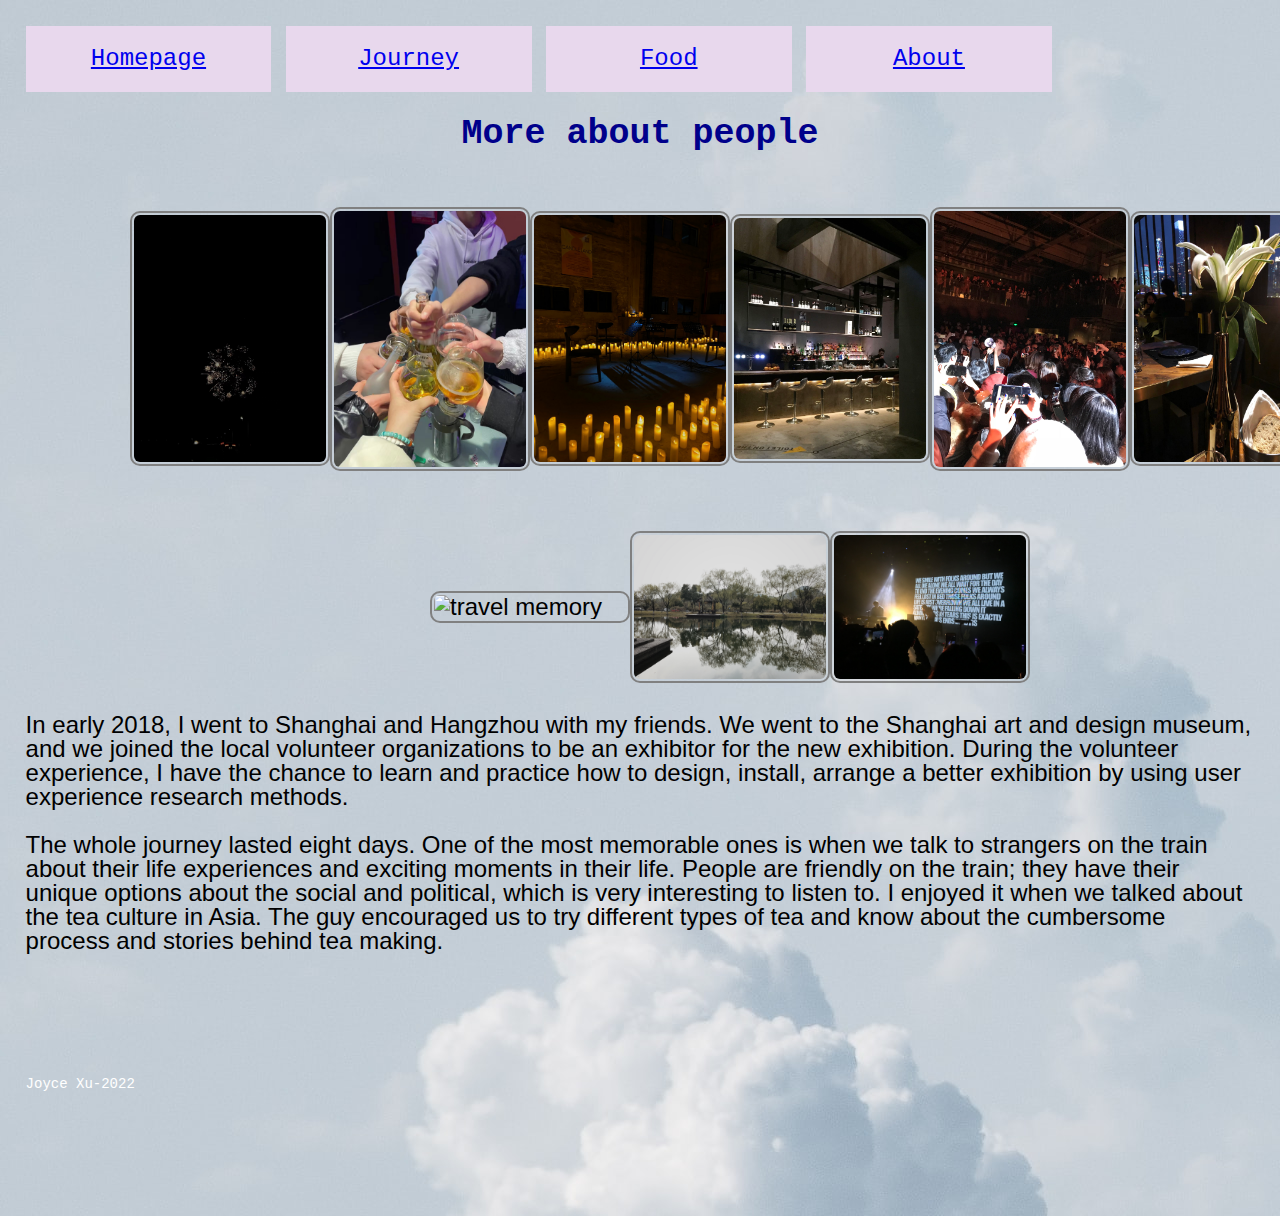
==== page2.html @ cbae2a29 "Add files via upload" ====
<!DOCTYPE html>
<html lang="en" dir="ltr">
  <head>
    <meta charset="utf-8">
    <meta name="viewport" content="width=device-width, initial-scale=1.0">
    <link rel="icon" href="images/icon.png">
	<link rel="stylesheet" href="css/html5reset.css">
	<link rel="stylesheet" href="css/style.css">
  <script src="https://kit.fontawesome.com/a1e58074f1.js" crossorigin="anonymous"></script>
    <!-- Global site tag (gtag.js) - Google Analytics -->
<script async src="https://www.googletagmanager.com/gtag/js?id=G-SRG40R303F"></script>
<script>
  window.dataLayer = window.dataLayer || [];
  function gtag(){dataLayer.push(arguments);}
  gtag('js', new Date());

  gtag('config', 'G-SRG40R303F');
</script>
  </head>


  <body>
    <header>
	  <nav>
      <a class="skip" href="#skip">Skip to main content</a>
		<ul>
      <li><i class="fa-solid fa-battery-exclamation"></i> </i><a href = "index.html">Homepage</a></li>
			<li><i class="fa-solid fa-battery-quarter"> </i><a href = "page2.html">Journey</a></li>
			<li><i class="fa-solid fa-battery-half"> </i><a href = "page3.html">Food</a></li>
			<li><i class="fa-solid fa-battery-full"> </i><a href = "page4.html">About</a></li>
		</ul>
	</nav>
	<h1>More about people</h1>

	</header>

  <main>
    <div class='flex-gallery'>
<div class="single-img"><img src="images/New year.jpeg" alt="tea experience" width="200" height="100"/></div>
<div class="single-img"><img src="images/peoplenewyear.JPG" alt="Selebrate new year with friends" width="200"/></div>
<div class="single-img"><img src="images/people4.jpg" alt="art building" width="200"/></div>
<div class="single-img"><img src="images/bar.jpg" alt="boating" width="200"/></div>
<div class="single-img"><img src="images/people2.jpg" alt="singer and people in concert" width="200"/></div>
<div class="single-img"><img src="images/eveningdinner.jpg" alt="singer and people in concert" width="200"/></div>
<div class="single-img"><img src="images/cityhang.PNG" alt="travel memory" width="200"/></div>
<div class="single-img"><img src="images/hangzhou.JPG" alt="hiking" width="200"/></div>
<div class="single-img"><img src="images/people1.jpg" alt="concert" width="200"/></div>

</div>

<p>
  In early 2018, I went to Shanghai and Hangzhou with my friends. 
  We went to the Shanghai art and design museum, and we joined the local volunteer 
  organizations to be an exhibitor for the new exhibition. During the volunteer experience,
   I have the chance to learn and practice how to design, install, arrange a better exhibition 
   by using user experience research methods. 

</p>
<br>

<p>The whole journey lasted eight days. One of the most memorable ones is when we talk to 
  strangers on the train about their life experiences and exciting moments in their life. 
  People are friendly on the train; they have their unique options about the social and political,
  which is very interesting to listen to. I enjoyed it when we talked about the tea culture in Asia. 
  The guy encouraged us to try different types of tea and know about the cumbersome process and stories behind tea making.</p>

    </main>
    <br>
<footer>
  <p>Joyce Xu-2022</p>
</footer>
  </body>


</html>
---- css/style.css ----
/*Add padding and margin to space out the page.
Make the font larger too.*/
body{
    background-color: antiquewhite;
    background-image: url("../images/elcarito-background.jpg");
	margin:1%;
	padding:1%;
	font-size:150%;
    font-family: 'Courier New','Gill Sans MT', monospace;
    
}
a.skip{
    background: white;
    left: 0;
    padding: 6px;
    position: absolute;
    top: -40px;
    -webkit-transition: top 1s ease-out;
    transition: top 1s ease-out;
    z-index: 1;
  }
  
  a.skip:focus{
    top:20px;
    color: black;
    text-decoration-style: solid;
  }
  
  *:focus{
    border: 2px solid black;
  }


/*Make the h1 heading bigger with a bold font*/
h1{
	font-size: 35px;
	font-weight: bold;
    text-align: center;
    padding-top: 25px;
    padding-bottom: 25px;
    color: darkblue;
}

h5{
    font-size: 15px;;
}
.active{
	background: white;
    text-transform: uppercase;
	text-align: center;
}

.active a{
	text-decoration: none;;
}
/*animation*/

/*Style the images*/
img{
    height: auto;
   border: 2px solid grey;
    padding: 2px;
    border-radius: 10px;
    margin: 10% 10% 10% 45%;
    display: block;
    
    
}
.grid-template-columns img{
    object-fit: cover;
}
.flex-container{
    flex-wrap: wrap;
}
img:hover{
    
    border: 2px solid pink;
    height: auto;
    width: 200px;
    padding: 5px;
    border-radius: 10px;
    margin: 10% 10% 10% 45%;
    display: block;
    
}
.gallery{
    --gap: 16px;
    --num-cols:3;
    --row-height:300px;
    display: grid;
    grid-template-columns: repeat(var(--num-cols), 1fr);
    grid-auto-rows: var(--row-height);
    gap:var(--gap);
    grid-gap: 2px;
}
/*flex img*/

.flex-gallery{
    display: flex;
    flex-wrap: wrap;
    flex-direction: row;
    align-items: center;
    justify-content: center;
}
.single-img{
    padding: 10px 0px;
}
img:hover{
    opacity: .5s;
    transition:0.9s;
}






/* profile-start*/

.profile-introduction{
    margin: 20px 0;
    display: grid;
    grid-template-columns: 4fr 6fr;
    grid-template-rows: 5fr 5fr;
    column-gap: 5px;
    row-gap: 10px;
   
}
.profile-introduction .subtitle{
    grid-column: 2/span 1;
    grid-row: 1 /span 1;
    align-self: center;
    justify-self: center;
}
.profile-text{
    grid-column: 1/span 2;
    grid-row: 2/span 1;
    font-size: 1.1em;
}

.profile-img{
    width: 400px;
    height: 400px;
    grid-column: 1/span 1;
    grid-row: 1/span 1; 
    position:relative;
}
.profile-img img{
width: 50%;
height: 50%;
}
.transition-img{
    position: absolute;
    top:0px;
    left:0px;
    opacity: 0;
    transition: opacity 0.5s ease;
}
.transition-img:hover{
    opacity: 1;
}


/* profile-end*/

/*form*/

@import url('https://fonts.googleapis.com/css2?family=Roboto:wght@300&display=swap');
*{
    margin: 0;
    padding: 0;
    box-sizing: border-box;
    outline: none;
    font-family: 'Roboto', sans-serif;
}
.wrapper{
    position:relative;
    width: 100%;
    padding:80px 2%;
}
.contact-form{
    max-width: 550px;
    margin:0 auto;
    background: rgba(0,0,0,0.8);
    padding: 30px;
    border-radius: 5px;
    display: flex;
    box-shadow: 0 0 10px;
}
.input-fields{
display:flex;
flex-direction: column;
margin-right: 4%;
}
.input-fields,
.msg{
    width:48%;

}
.input-fields .input,
.msg textarea{
    margin:10px 0;
    border-bottom: 2px solid #c5ecfd;
    width:100%;

}
.msg textarea{
    height: 150px;
}

.btn{
    background:#39b7dd;
    text-align: center;
    padding: 15px;
    border-radius: 5px;
    color:#fff;
    cursor:pointer;
    text-transform: uppercase;
}









nav li{
	background-color: #E8D8ED;
	padding: 20px ;
	display: inline-block;
    text-align: center;
    border:1px solid #E8D8ED;
    width: 20%;
}

nav li:hover {
    background-color: pink;
  }


footer{
    font-size: 14px;
    text-align:left;
    color:white;
    padding: 100px 0px;
}
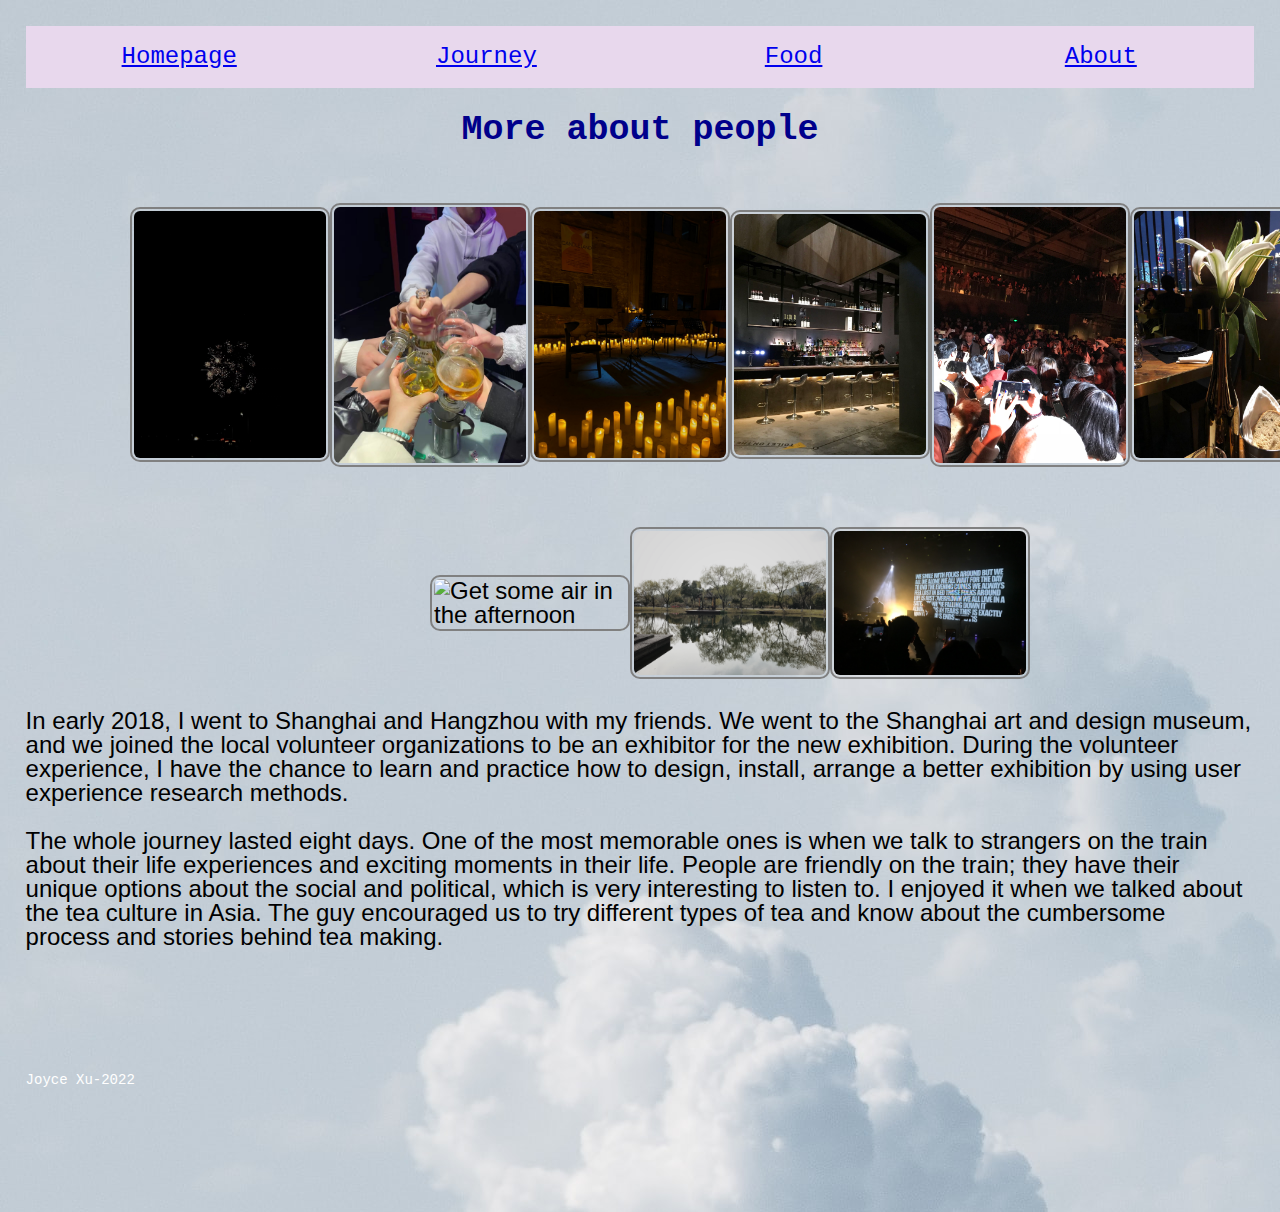
==== commit 51b0c49f: "Add files via upload" ====
--- a/page2.html
+++ b/page2.html
@@ -36,15 +36,15 @@
 
   <main>
     <div class='flex-gallery'>
-<div class="single-img"><img src="images/New year.jpeg" alt="tea experience" width="200" height="100"/></div>
+<div class="single-img"><img src="images/New year.jpeg" alt="We are celebrating the New Year" width="200" height="100"/></div>
 <div class="single-img"><img src="images/peoplenewyear.JPG" alt="Selebrate new year with friends" width="200"/></div>
-<div class="single-img"><img src="images/people4.jpg" alt="art building" width="200"/></div>
-<div class="single-img"><img src="images/bar.jpg" alt="boating" width="200"/></div>
+<div class="single-img"><img src="images/people4.jpg" alt="art building with candles" width="200"/></div>
+<div class="single-img"><img src="images/bar.jpg" alt="chill in the bar" width="200"/></div>
 <div class="single-img"><img src="images/people2.jpg" alt="singer and people in concert" width="200"/></div>
-<div class="single-img"><img src="images/eveningdinner.jpg" alt="singer and people in concert" width="200"/></div>
-<div class="single-img"><img src="images/cityhang.PNG" alt="travel memory" width="200"/></div>
-<div class="single-img"><img src="images/hangzhou.JPG" alt="hiking" width="200"/></div>
-<div class="single-img"><img src="images/people1.jpg" alt="concert" width="200"/></div>
+<div class="single-img"><img src="images/eveningdinner.jpg" alt="Italian food near Guangzhou Tower" width="200"/></div>
+<div class="single-img"><img src="images/cityhang.PNG" alt="Get some air in the afternoon" width="200"/></div>
+<div class="single-img"><img src="images/hangzhou.JPG" alt="spend some time in the park" width="200"/></div>
+<div class="single-img"><img src="images/people1.jpg" alt="My first itme being in a concert" width="200"/></div>
 
 </div>
 
--- a/css/style.css
+++ b/css/style.css
@@ -9,6 +9,12 @@
     font-family: 'Courier New','Gill Sans MT', monospace;
     
 }
+header nav ul{
+    display: flex;
+    flex-direction: row;
+    flex-wrap:wrap ;
+    justify-content: space-between;
+}
 a.skip{
     background: white;
     left: 0;
@@ -126,23 +132,23 @@
     row-gap: 10px;
    
 }
-.profile-introduction .subtitle{
-    grid-column: 2/span 1;
+.profile-introduction .title{
+    grid-column: 1.5/2;
     grid-row: 1 /span 1;
     align-self: center;
-    justify-self: center;
+    position: relative;
+    
 }
 .profile-text{
     grid-column: 1/span 2;
     grid-row: 2/span 1;
-    font-size: 1.1em;
+    font-size: 25px;
 }
 
 .profile-img{
     width: 400px;
     height: 400px;
-    grid-column: 1/span 1;
-    grid-row: 1/span 1; 
+    
     position:relative;
 }
 .profile-img img{
@@ -228,11 +234,11 @@
 
 nav li{
 	background-color: #E8D8ED;
-	padding: 20px ;
+	padding: 18px ;
 	display: inline-block;
     text-align: center;
     border:1px solid #E8D8ED;
-    width: 20%;
+    width: 25%;
 }
 
 nav li:hover {
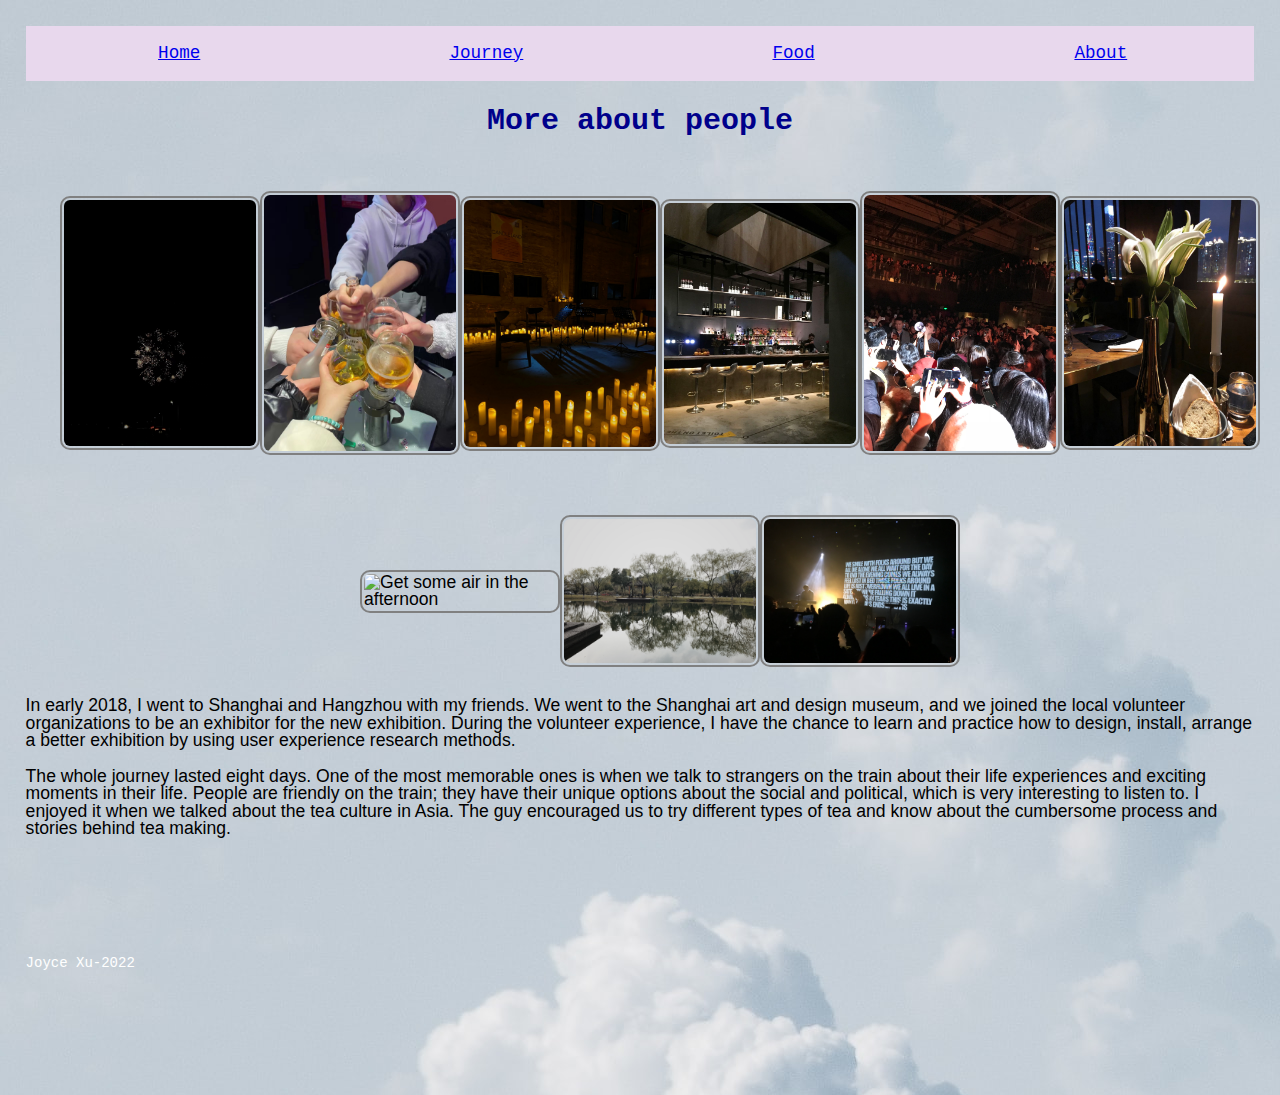
==== commit ec3fcc6a: "Add files via upload" ====
--- a/page2.html
+++ b/page2.html
@@ -24,10 +24,10 @@
 	  <nav>
       <a class="skip" href="#skip">Skip to main content</a>
 		<ul>
-      <li><i class="fa-solid fa-battery-exclamation"></i> </i><a href = "index.html">Homepage</a></li>
-			<li><i class="fa-solid fa-battery-quarter"> </i><a href = "page2.html">Journey</a></li>
-			<li><i class="fa-solid fa-battery-half"> </i><a href = "page3.html">Food</a></li>
-			<li><i class="fa-solid fa-battery-full"> </i><a href = "page4.html">About</a></li>
+      <li><i class="fa-solid fa-battery-empty"></i><a href= "index.html">Home</a></li>
+			<li><i class="fa-solid fa-battery-quarter"></i><a href= "page2.html">Journey</a></li>
+			<li><i class="fa-solid fa-battery-half"></i><a href= "page3.html">Food</a></li>
+			<li><i class="fa-solid fa-battery-full"></i><a href= "page4.html">About</a></li>
 		</ul>
 	</nav>
 	<h1>More about people</h1>
--- a/css/style.css
+++ b/css/style.css
@@ -5,7 +5,7 @@
     background-image: url("../images/elcarito-background.jpg");
 	margin:1%;
 	padding:1%;
-	font-size:150%;
+	font-size:110%;
     font-family: 'Courier New','Gill Sans MT', monospace;
     
 }
@@ -39,7 +39,7 @@
 
 /*Make the h1 heading bigger with a bold font*/
 h1{
-	font-size: 35px;
+	font-size: 30px;
 	font-weight: bold;
     text-align: center;
     padding-top: 25px;
@@ -67,7 +67,7 @@
    border: 2px solid grey;
     padding: 2px;
     border-radius: 10px;
-    margin: 10% 10% 10% 45%;
+    margin: 10% 10% 10% 10%;
     display: block;
     
     
@@ -85,19 +85,16 @@
     width: 200px;
     padding: 5px;
     border-radius: 10px;
-    margin: 10% 10% 10% 45%;
+    margin: 10% 10% 10% 10%;
     display: block;
     
 }
 .gallery{
-    --gap: 16px;
-    --num-cols:3;
-    --row-height:300px;
+    
     display: grid;
-    grid-template-columns: repeat(var(--num-cols), 1fr);
-    grid-auto-rows: var(--row-height);
-    gap:var(--gap);
-    grid-gap: 2px;
+    grid-template-rows: repeat (9,auto);
+    grid: 2px;
+    
 }
 /*flex img*/
 
@@ -124,10 +121,10 @@
 /* profile-start*/
 
 .profile-introduction{
-    margin: 20px 0;
+    margin: 10px 0;
     display: grid;
-    grid-template-columns: 4fr 6fr;
-    grid-template-rows: 5fr 5fr;
+    grid-template-columns:  repeat(3,auto);
+    grid-template-rows: repeat(3,auto);
     column-gap: 5px;
     row-gap: 10px;
    
@@ -142,13 +139,12 @@
 .profile-text{
     grid-column: 1/span 2;
     grid-row: 2/span 1;
-    font-size: 25px;
+    font-size: 20px;
 }
 
 .profile-img{
-    width: 400px;
-    height: 400px;
-    
+    width: 300px;
+    height: 300px;
     position:relative;
 }
 .profile-img img{
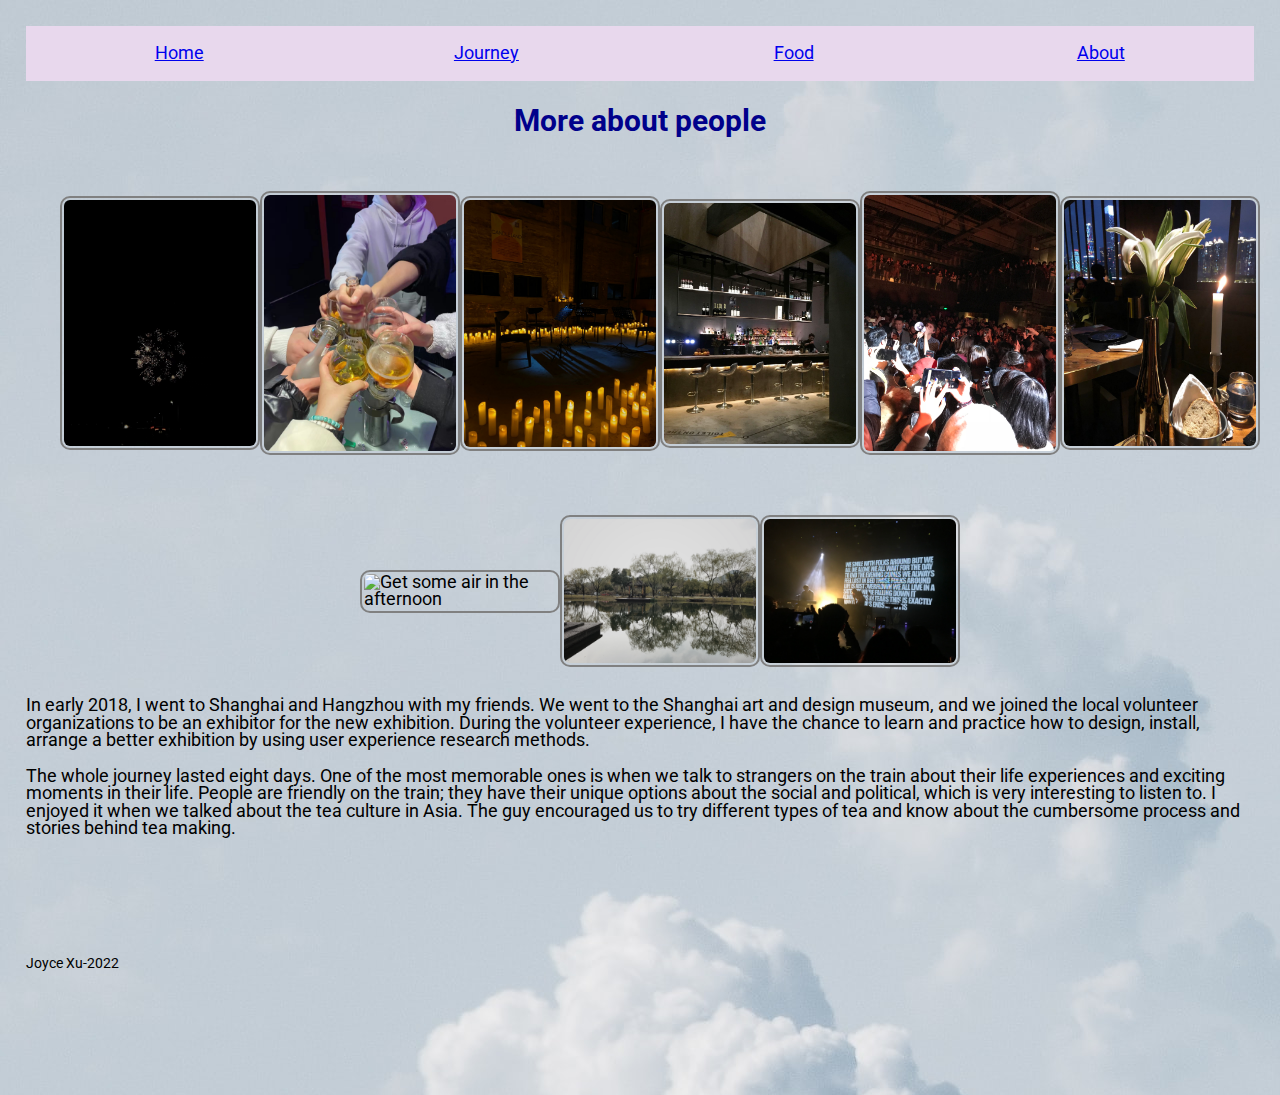
==== commit 704fe7fc: "Add files via upload" ====
--- a/page2.html
+++ b/page2.html
@@ -7,6 +7,10 @@
 	<link rel="stylesheet" href="css/html5reset.css">
 	<link rel="stylesheet" href="css/style.css">
   <script src="https://kit.fontawesome.com/a1e58074f1.js" crossorigin="anonymous"></script>
+  <title>I'am Joyce </title>
+  <style>
+    @import url('https://fonts.googleapis.com/css2?family=Roboto:wght@300&display=swap');
+    </style>
     <!-- Global site tag (gtag.js) - Google Analytics -->
 <script async src="https://www.googletagmanager.com/gtag/js?id=G-SRG40R303F"></script>
 <script>
--- a/css/style.css
+++ b/css/style.css
@@ -6,7 +6,7 @@
 	margin:1%;
 	padding:1%;
 	font-size:110%;
-    font-family: 'Courier New','Gill Sans MT', monospace;
+    font-family: 'Roboto','Courier New','Gill Sans MT', monospace;
     
 }
 header nav ul{
@@ -245,7 +245,7 @@
 footer{
     font-size: 14px;
     text-align:left;
-    color:white;
+    color:black;
     padding: 100px 0px;
 }
 
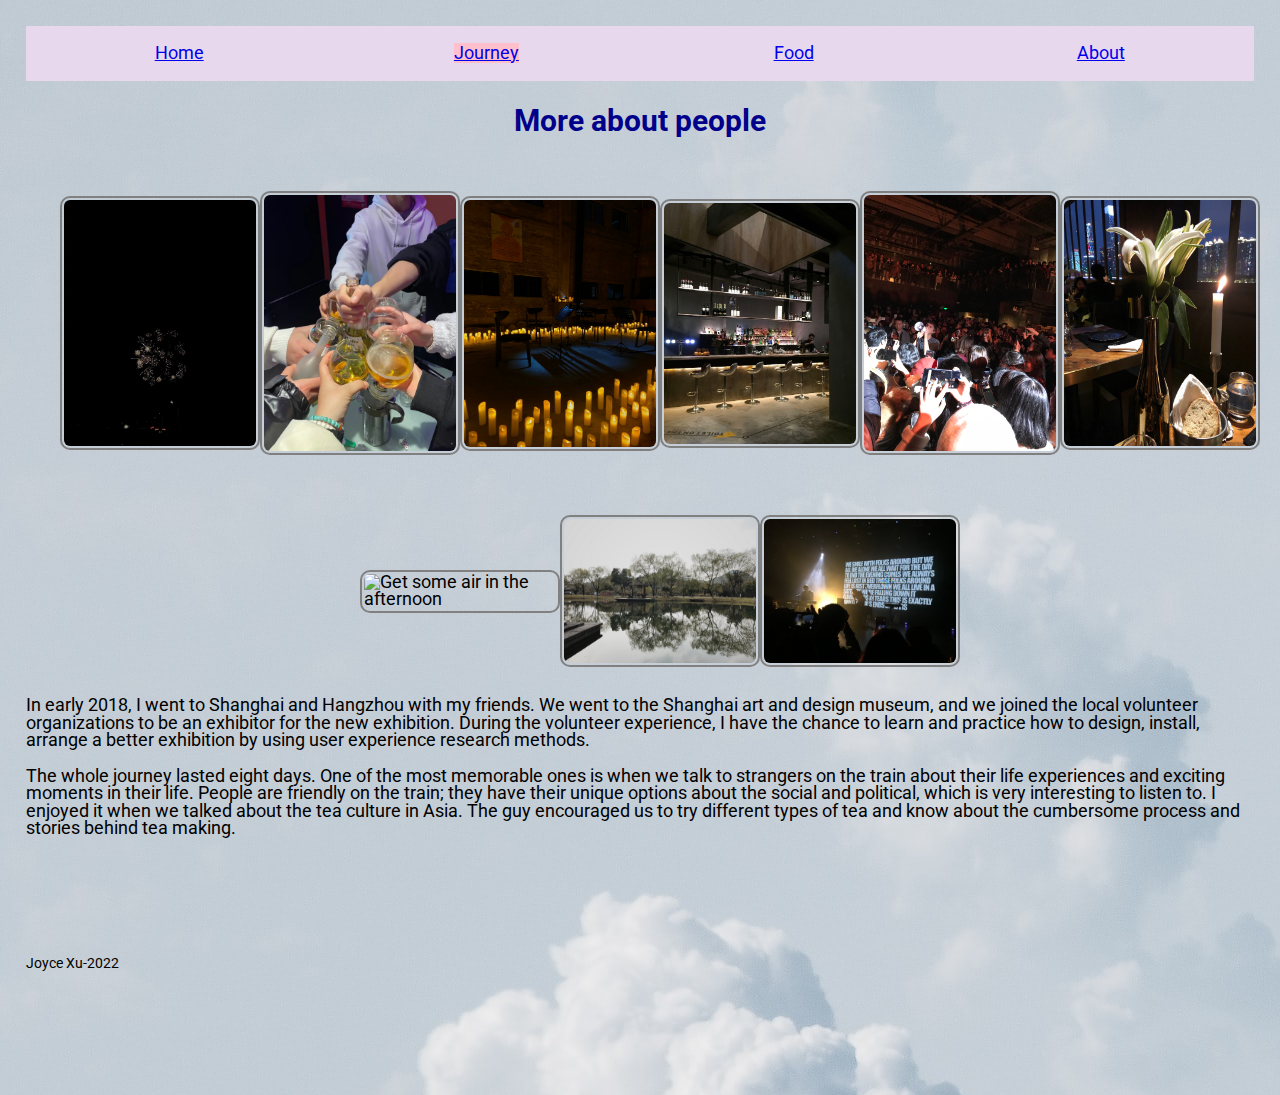
==== commit e2287151: "Add files via upload" ====
--- a/page2.html
+++ b/page2.html
@@ -29,7 +29,7 @@
       <a class="skip" href="#skip">Skip to main content</a>
 		<ul>
       <li><i class="fa-solid fa-battery-empty"></i><a href= "index.html">Home</a></li>
-			<li><i class="fa-solid fa-battery-quarter"></i><a href= "page2.html">Journey</a></li>
+			<li><i class="fa-solid fa-battery-quarter"></i><a class="current" a href= "page2.html">Journey</a></li>
 			<li><i class="fa-solid fa-battery-half"></i><a href= "page3.html">Food</a></li>
 			<li><i class="fa-solid fa-battery-full"></i><a href= "page4.html">About</a></li>
 		</ul>
--- a/css/style.css
+++ b/css/style.css
@@ -237,9 +237,12 @@
     width: 25%;
 }
 
-nav li:hover {
+nav a:hover {
     background-color: pink;
   }
+nav li .current{
+    background-color: pink;
+}
 
 
 footer{
